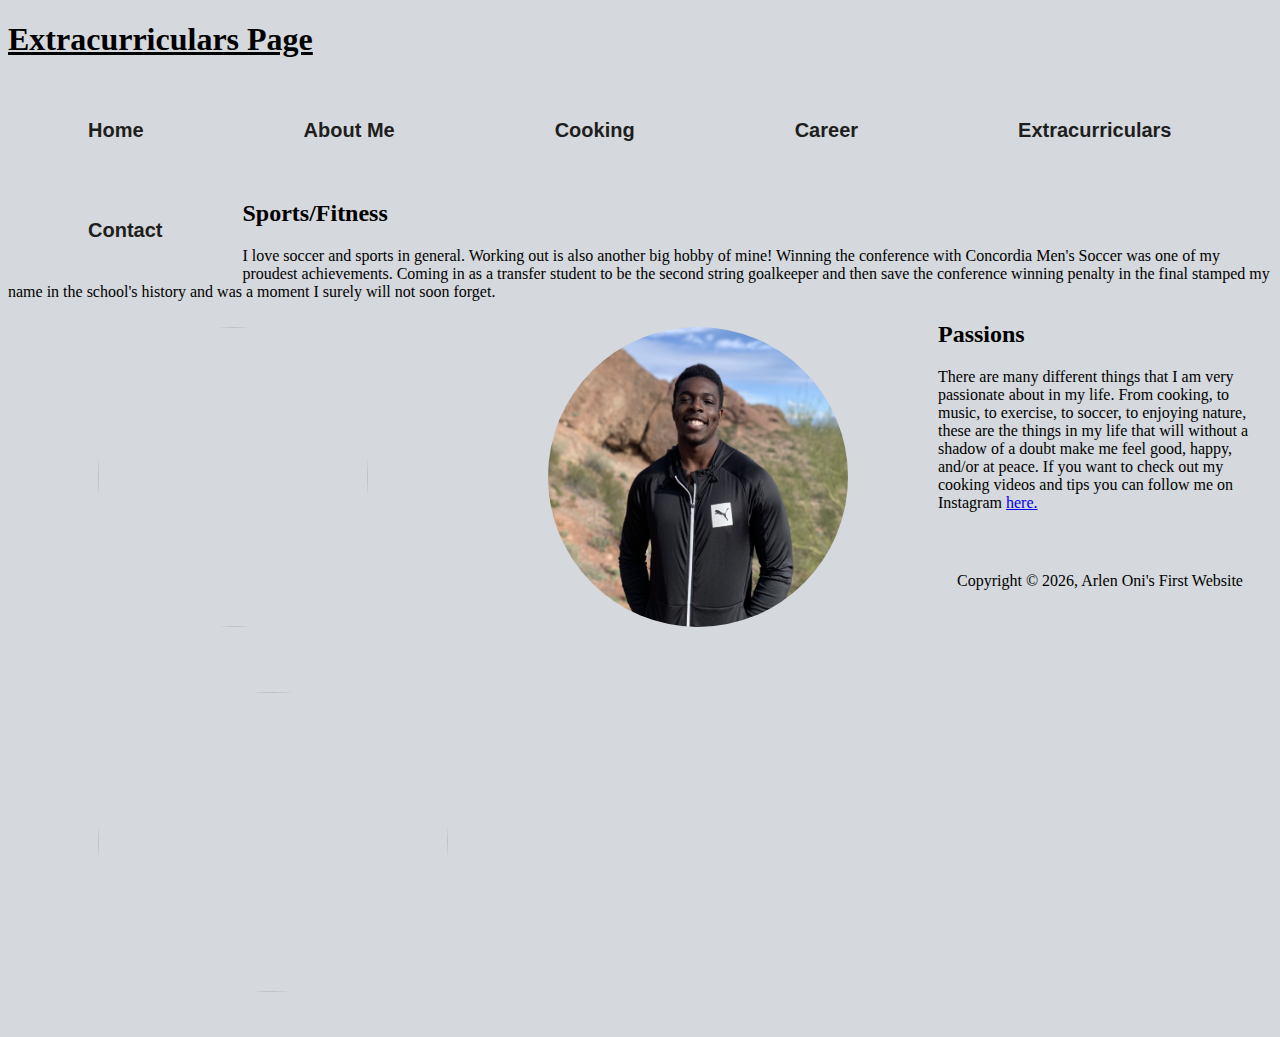
==== activities.html @ 76cc796e "Add files via upload" ====
<!DOCTYPE html>
<html>
<head>
<meta charset="ISO-8859-1">
<link rel ="stylesheet "href="style.css">
<title>My First Website</title>
<style>
	img{
			border-radius: 50%;
	}
	div ul li img{
		padding: 0 80px;
		margin: 10px;
	}
</style>
</head>
<body>
	<h1><u> Extracurriculars Page </u></h1>
	<nav>
		<ul>
			<b>
				<li><a href="index.html">Home</a></li>
				<li><a href="bio.html">About Me</a></li>
				<li><a href="cooking.html">Cooking</a></li>
				<li><a href="gaming.html">Career</a></li>
				<li><a href="activities.html">Extracurriculars</a></li>
				<li><a href="contact.html">Contact</a></li>
			</b>
		</ul>
	</nav>
	<h2> Sports/Fitness </h2>
	<p>I love soccer and sports in general. Working out is also another big hobby of mine! Winning the conference with Concordia Men's Soccer was one of 
	my proudest achievements. Coming in as a transfer student to be the second string goalkeeper and then save the conference winning penalty in the final
	stamped my name in the school's history and was a moment I surely will not soon forget.</p>
	<div>
		<ul>
			<li><img src="orangekit.jpg" height="300" width="270"></li>
			<li><img src="arizona.jpg" height="300" width="300"></li>
			<li><img src="naijasquat.jpg" height="300" width="350"></li>
		</ul>
	</div>
	<h2>Passions</h2>
	<p>
		There are many different things that I am very passionate about in my life. From cooking, to music, to exercise, to soccer, to enjoying nature, these are the 
		things in my life that will without a shadow of a doubt make me feel good, happy, and/or at peace. If you want to check out my cooking videos and tips you can follow 
		me on Instagram <a href="https://www.instagram.com/pangeaeatery/">here.</a>
	</p>
	<footer>
		<br>
		<p>Copyright &copy; <script>document.write(new Date().getFullYear());</script>, Arlen Oni's First Website</p>
	</footer>
</body>
</html>
---- style.css ----
*{
	
}

body {
	background-color: #D5D8DC;
}

nav {
	width: 100%;
	height: 100px;
}

ul {
	margin: 0;
	padding: 0;
}

ul li {
	list-style: none;
	display: inline-block;
	line-height: 100px;
	float: left;
}

ul li a {
	display: block;
	text-decoration: none;
	font-size: 20px;
	font-family: sans-serif;
	color: #1e1e1e;
	padding: 0 80px;
}

ul li a:hover {
	text-decoration: underline;
}

.center {
  display: block;
  margin-left: auto;
  margin-right: auto;
}

.back-video {
	position: absolute;
	right: 0;
	bottom: 0;
	z-index: -1;
}

footer{
	text-align: center;
	padding: 10px;
}
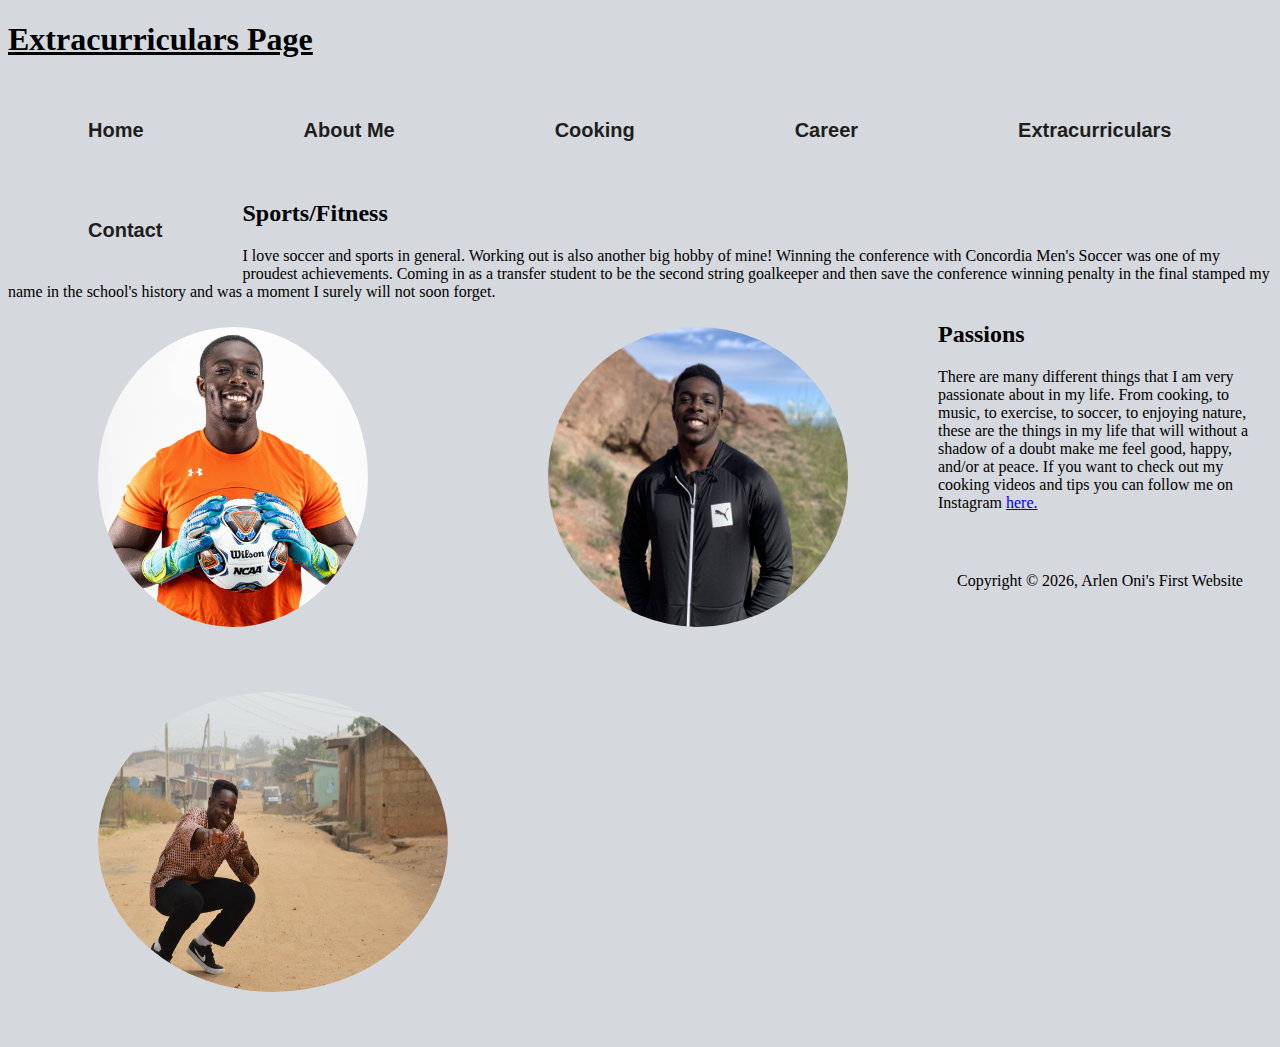
==== commit d3d7ccee: "Add files via upload" ====
--- a/activities.html
+++ b/activities.html
@@ -34,9 +34,9 @@
 	stamped my name in the school's history and was a moment I surely will not soon forget.</p>
 	<div>
 		<ul>
-			<li><img src="orangekit.jpg" height="300" width="270"></li>
+			<li><img src="orangekit.JPG" height="300" width="270"></li>
 			<li><img src="arizona.jpg" height="300" width="300"></li>
-			<li><img src="naijasquat.jpg" height="300" width="350"></li>
+			<li><img src="naijasquat.JPG" height="300" width="350"></li>
 		</ul>
 	</div>
 	<h2>Passions</h2>
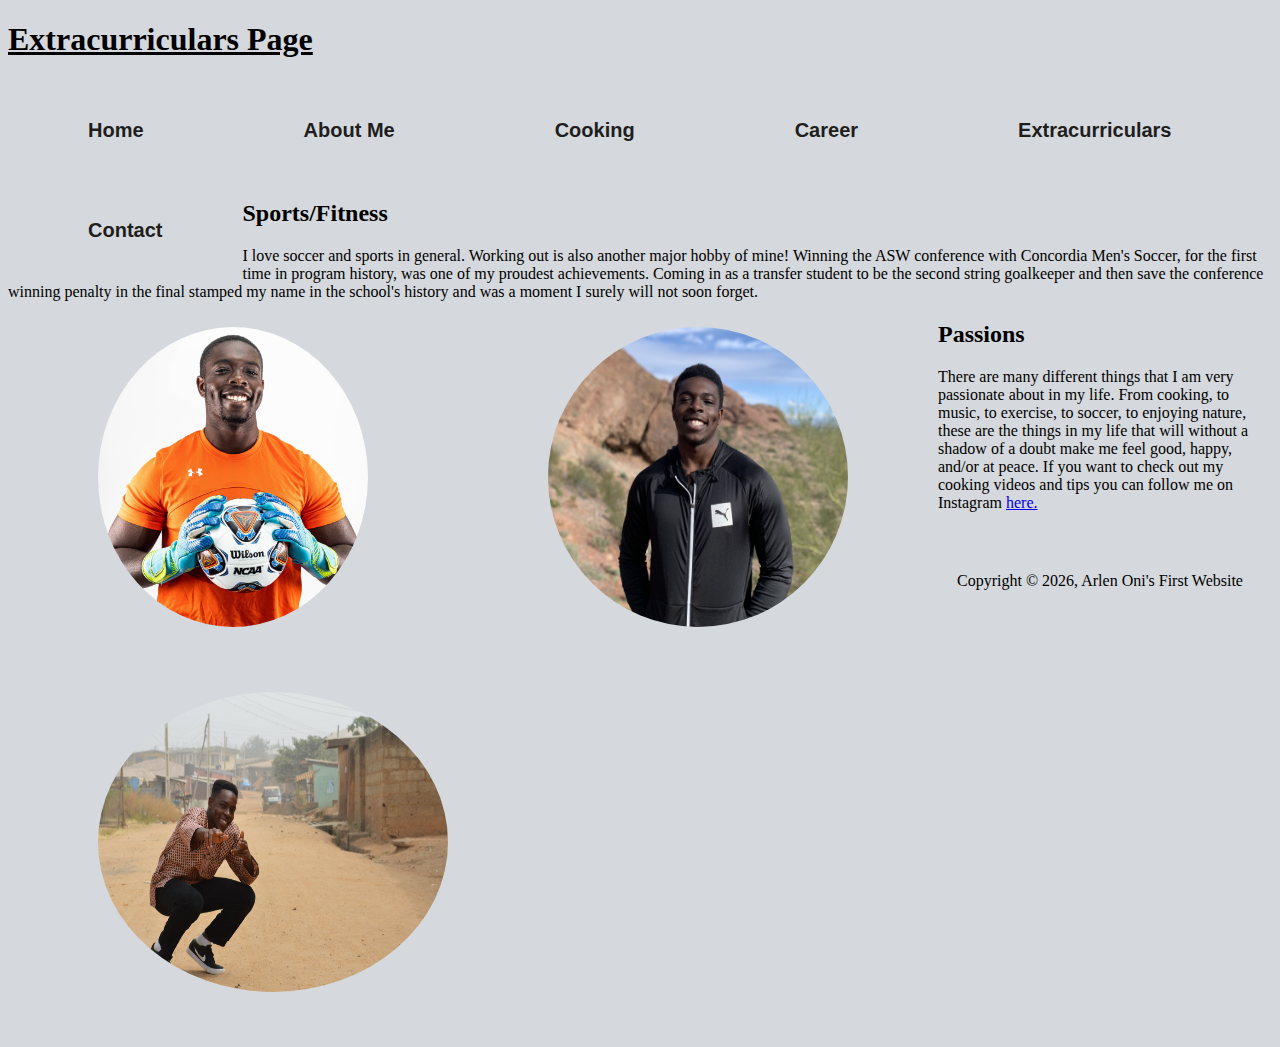
==== commit b6d440c0: "Add files via upload" ====
--- a/activities.html
+++ b/activities.html
@@ -29,7 +29,7 @@
 		</ul>
 	</nav>
 	<h2> Sports/Fitness </h2>
-	<p>I love soccer and sports in general. Working out is also another big hobby of mine! Winning the conference with Concordia Men's Soccer was one of 
+	<p>I love soccer and sports in general. Working out is also another major hobby of mine! Winning the ASW conference with Concordia Men's Soccer, for the first time in program history, was one of 
 	my proudest achievements. Coming in as a transfer student to be the second string goalkeeper and then save the conference winning penalty in the final
 	stamped my name in the school's history and was a moment I surely will not soon forget.</p>
 	<div>
